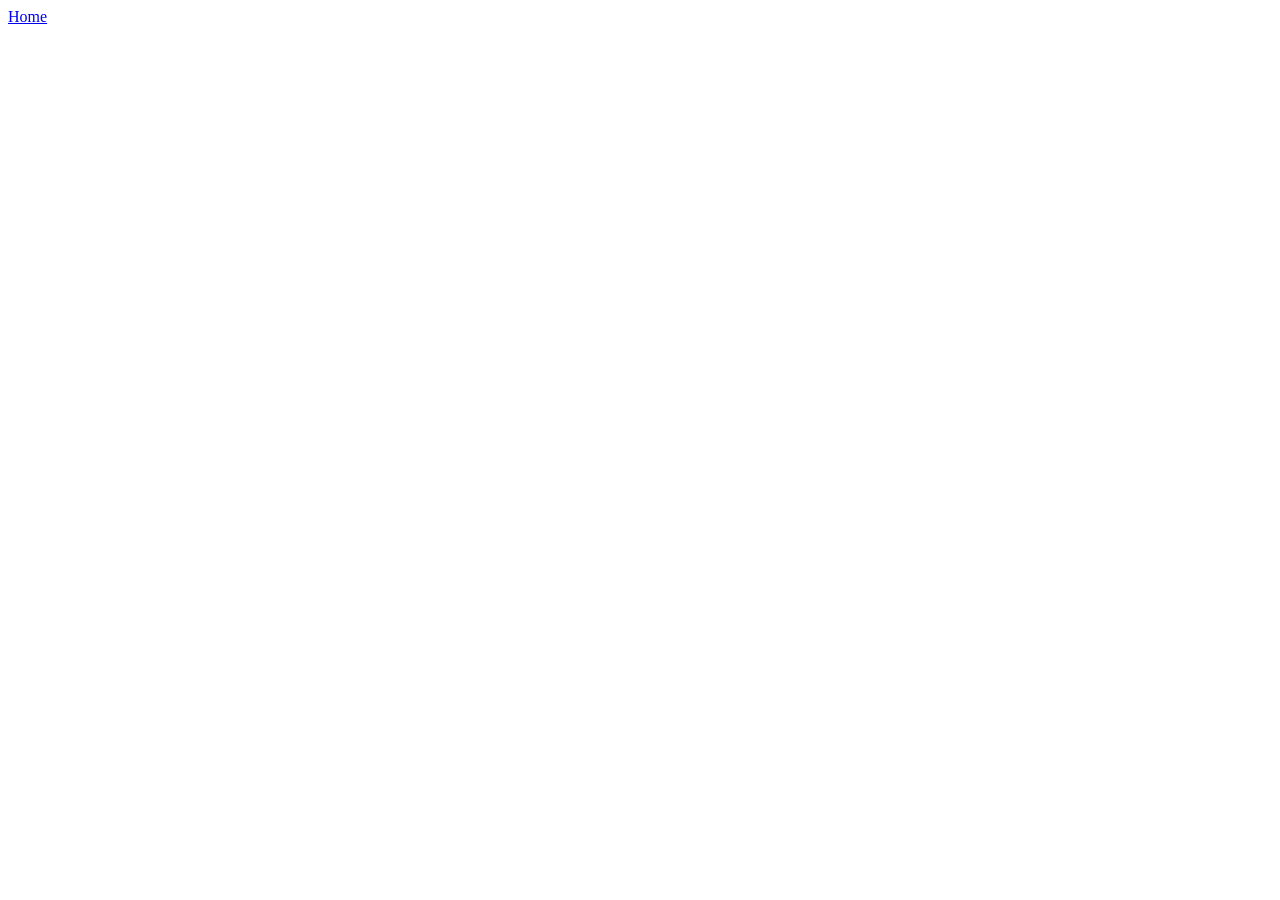
==== HTML/Navbar.html @ 845f17a5 "I learned a lot. Faced Problems and fixed them. I had a problem where in when using an <iframe> to a" ====
<body>
    <style>
        @font-face {
          font-family: LightSans; /* set name */
          src: url(/Fonts/TypeLightSans.woff2); /* url of the font */
        }
    </style> <!-- Load the font -->
    <div id="NavbarDiv">
        <a href="../index.html" target="_top">Home</a>
    </div>
</body>
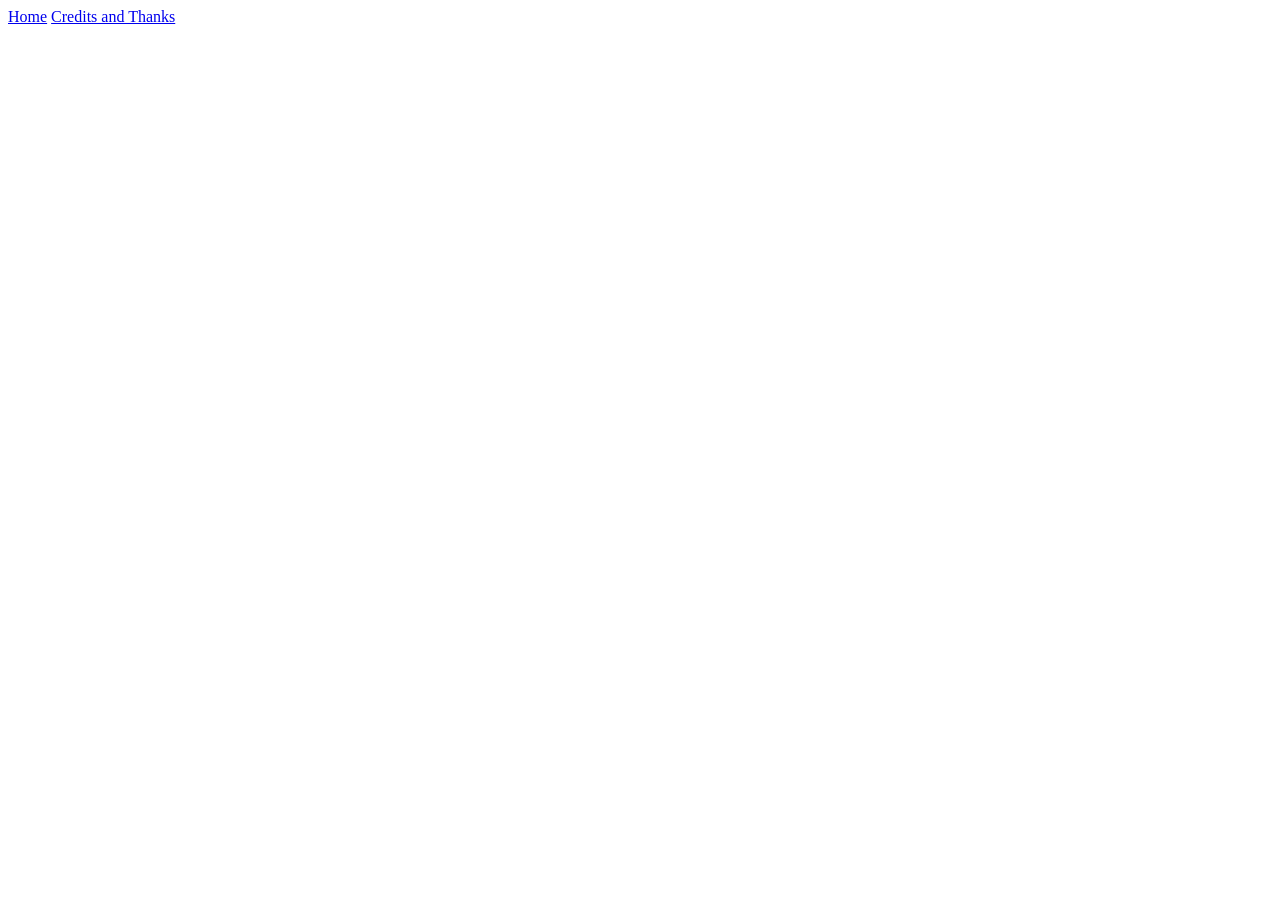
==== commit 32fa3963: "Added a Credits page to test the Navbar" ====
--- a/HTML/Navbar.html
+++ b/HTML/Navbar.html
@@ -7,5 +7,6 @@
     </style> <!-- Load the font -->
     <div id="NavbarDiv">
         <a href="../index.html" target="_top">Home</a>
+        <a href="../PAGES/Credits.html" target="_top">Credits and Thanks</a>
     </div>
 </body>
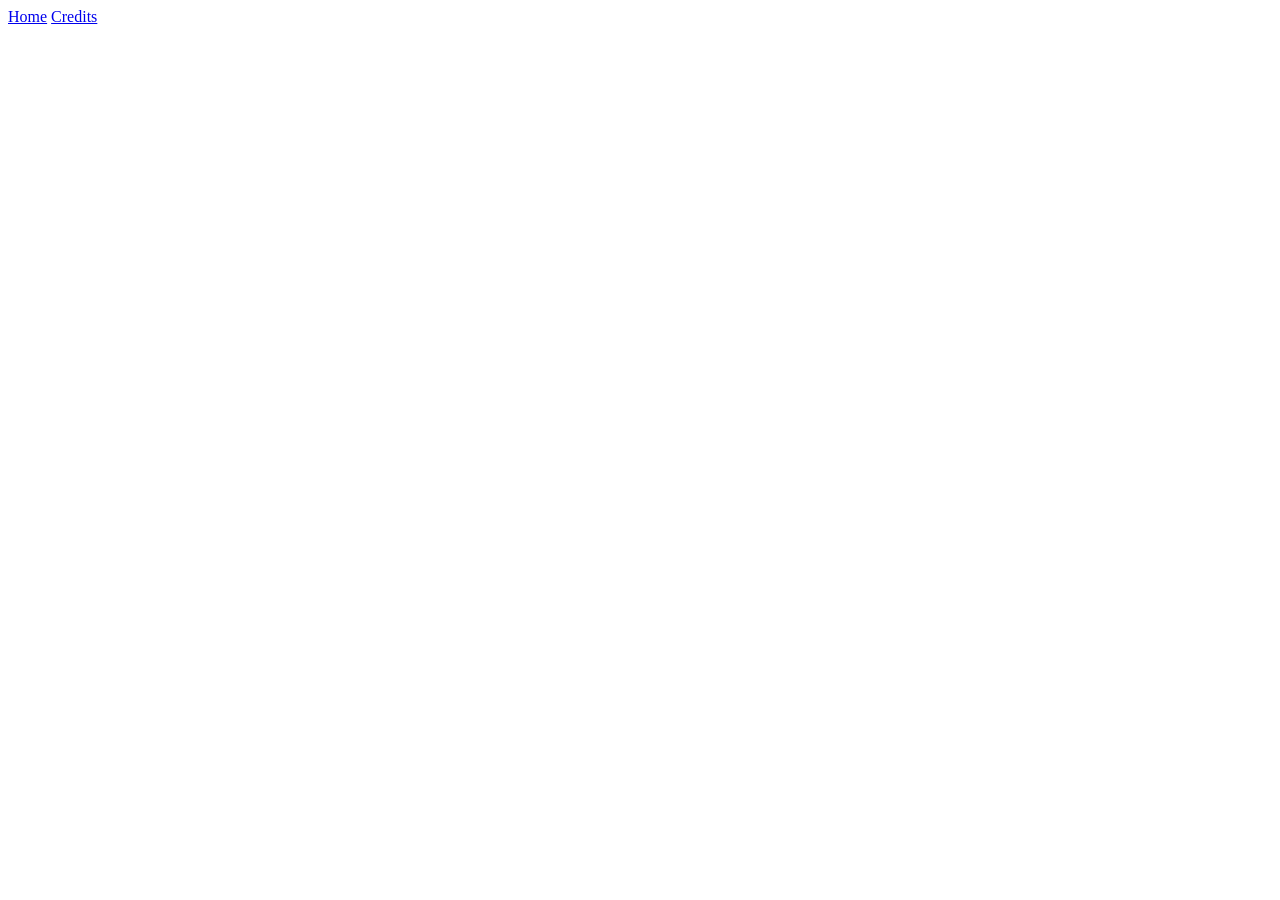
==== commit c7729927: "Not imporant." ====
--- a/HTML/Navbar.html
+++ b/HTML/Navbar.html
@@ -7,6 +7,6 @@
     </style> <!-- Load the font -->
     <div id="NavbarDiv">
         <a href="../index.html" target="_top">Home</a>
-        <a href="../PAGES/Credits.html" target="_top">Credits and Thanks</a>
+        <a href="../PAGES/Credits.html" target="_top">Credits</a>
     </div>
 </body>
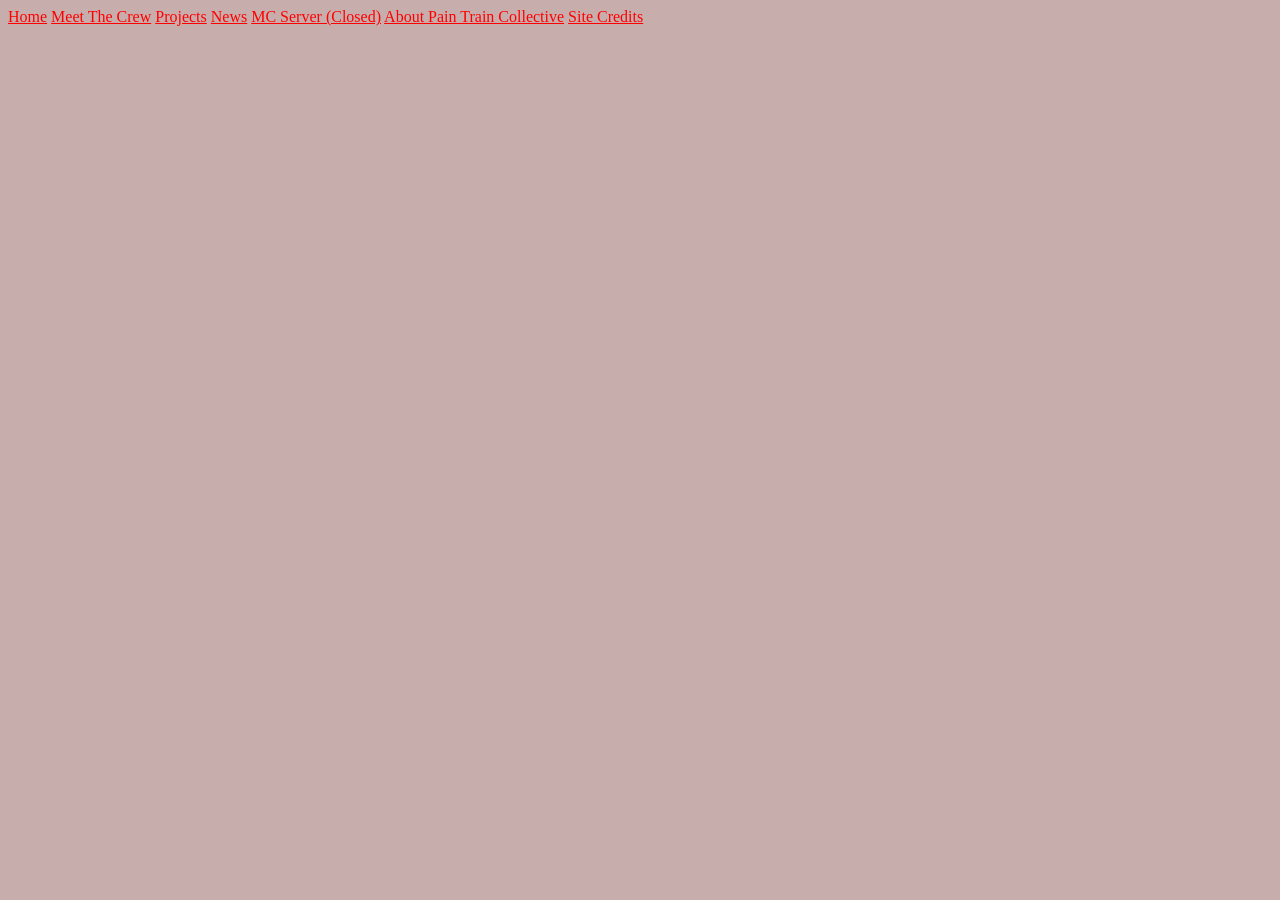
==== commit 84710c69: "Oh boy a lot of changes. It's coming together! Added new 1 Font https://www.fontspace.com/njal-bold-" ====
--- a/HTML/Navbar.html
+++ b/HTML/Navbar.html
@@ -1,12 +1,54 @@
 <body>
     <style>
+        body {
+          background-color: hsl(359, 23%, 47%, 50%);
+        }
+
         @font-face {
           font-family: LightSans; /* set name */
           src: url(/Fonts/TypeLightSans.woff2); /* url of the font */
         }
+
+          a:visited{
+            color: red;
+          }
+          a:link{
+            color: red;
+          }
+          a:hover{
+            color: white;
+          }
     </style> <!-- Load the font -->
+    
     <div id="NavbarDiv">
         <a href="../index.html" target="_top">Home</a>
-        <a href="../PAGES/Credits.html" target="_top">Credits</a>
+        <a href="../PAGES/Crew.html" target="_top">Meet The Crew</a>
+        <a href="../PAGES/Projects.html" target="_top">Projects</a>
+        <a href="../PAGES/News.html" target="_top">News</a>
+        <a href="../PAGES/MCserver.html" target="_top">MC Server (Closed)</a>
+        <a href="../PAGES/AboutUs.html" target="_top">About Pain Train Collective</a>
+        <a href="../PAGES/Credits.html" target="_top">Site Credits</a>
     </div>
+
+    <script>
+      console.log("Navbar.html - " + window.innerWidth + ", " + window.innerHeight);
+    </script>
+
+    <style>
+      /* This should grab hold over all 1920x1080 and even odd resolutions near 1080p */
+      @media screen and (min-width: 1490px) and (max-width: 1570px) and (min-height: 45px) and (max-height: 55px) {
+        body {
+          #NavbarDiv {
+            font-family: LightSans;
+            font-size: x-large;
+            font-weight: bolder;
+            display: flex;
+            justify-content: space-between;
+            padding-left: 5vw;
+            padding-right: 5vw;
+          }
+        }
+      }
+
+    </style>
 </body>
